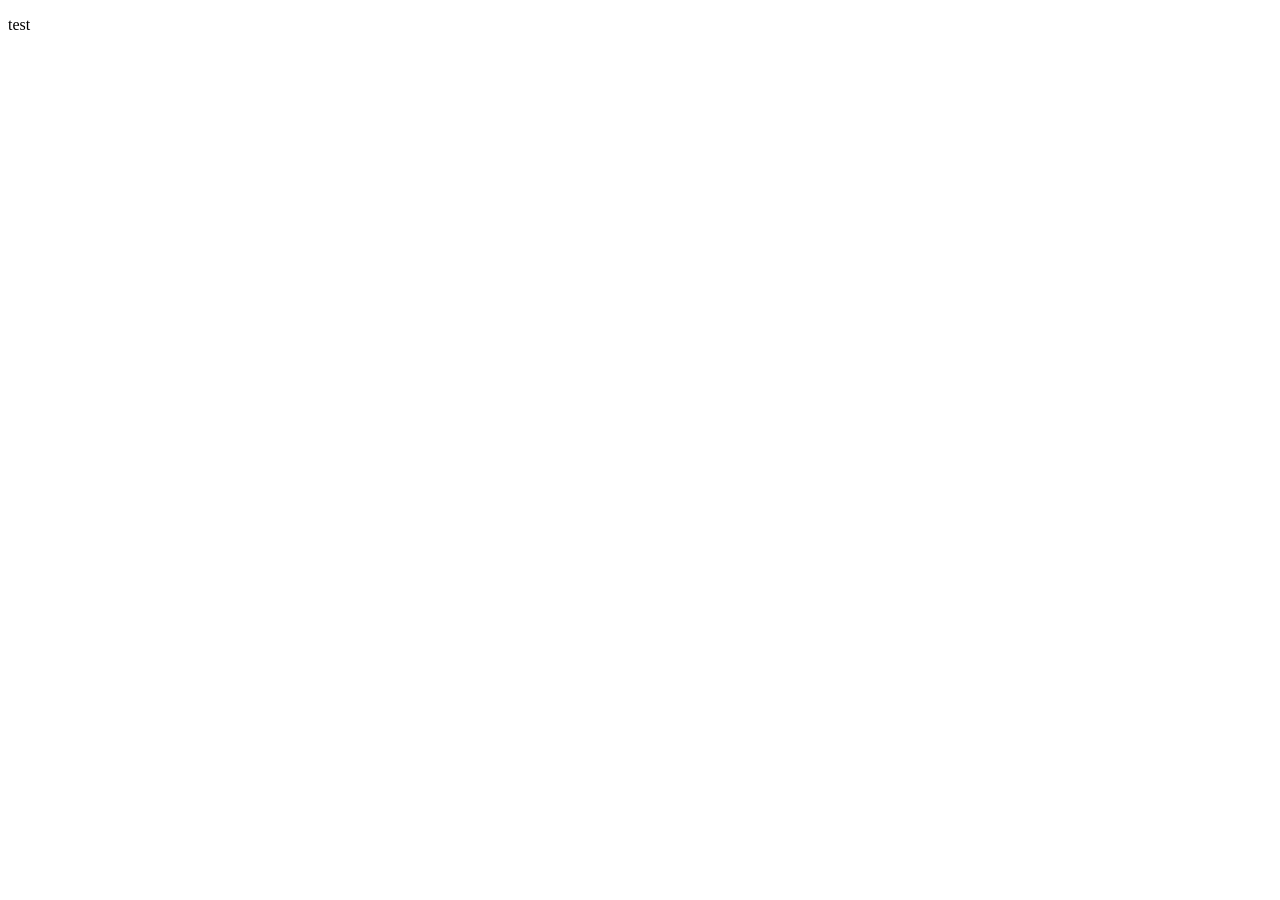
==== test.html @ e685d84a "Add files via upload" ====
<!DOCTYPE html>
<html lang="en">
<head>
    <meta charset="UTF-8">
    <meta name="viewport" content="width=device-width, initial-scale=1.0">
    <title>Document</title>
</head>
<body>
    <p>test</p>
</body>
</html>
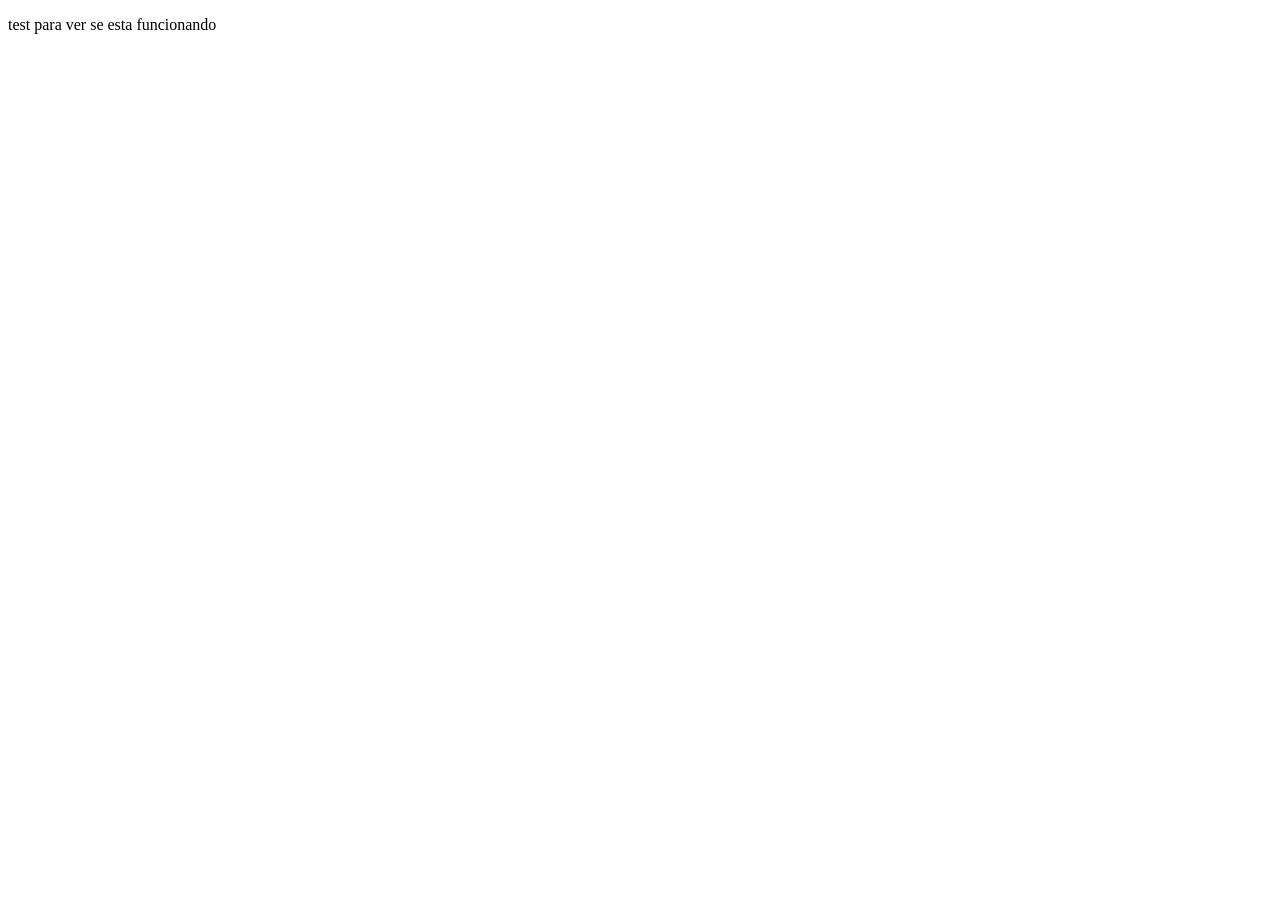
==== commit de4f6bea: "test para ver se esta funcionando" ====
--- a/test.html
+++ b/test.html
@@ -6,6 +6,6 @@
     <title>Document</title>
 </head>
 <body>
-    <p>test</p>
+    <p>test para ver se esta funcionando</p>
 </body>
 </html>
